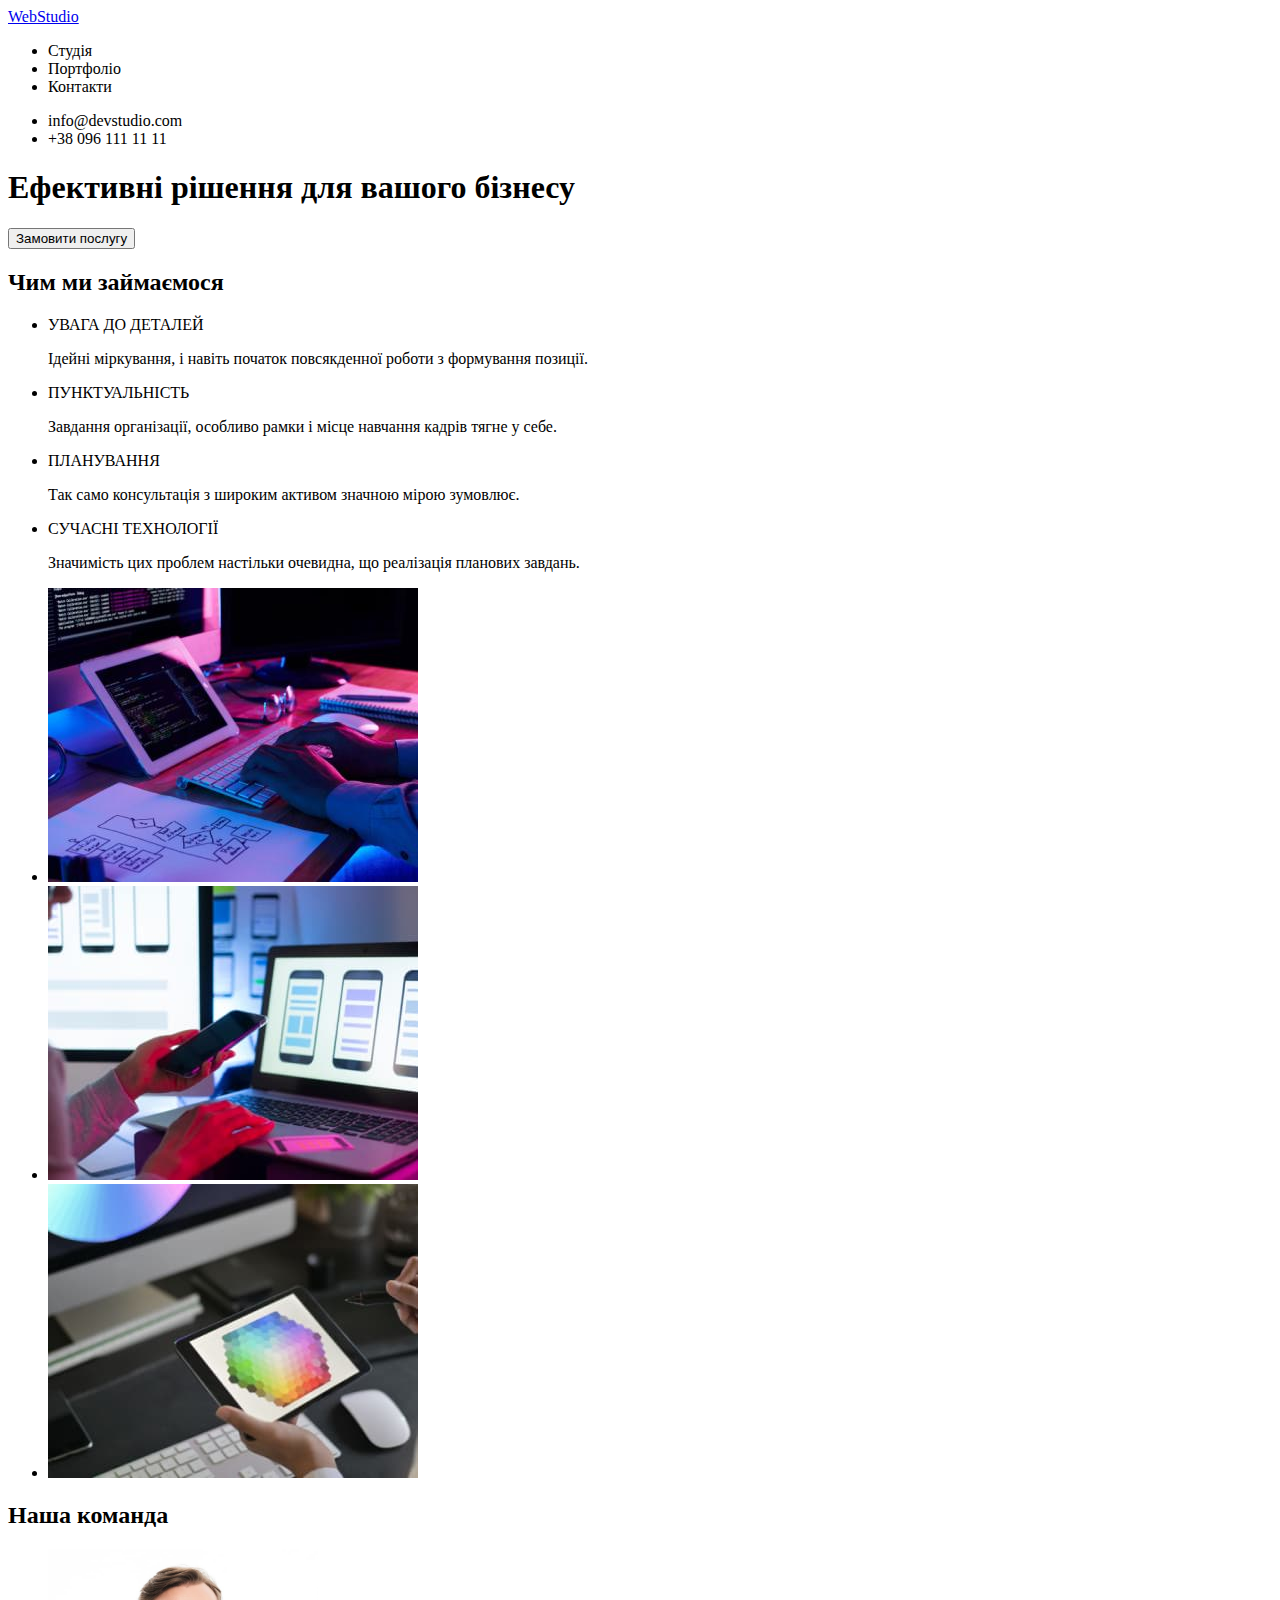
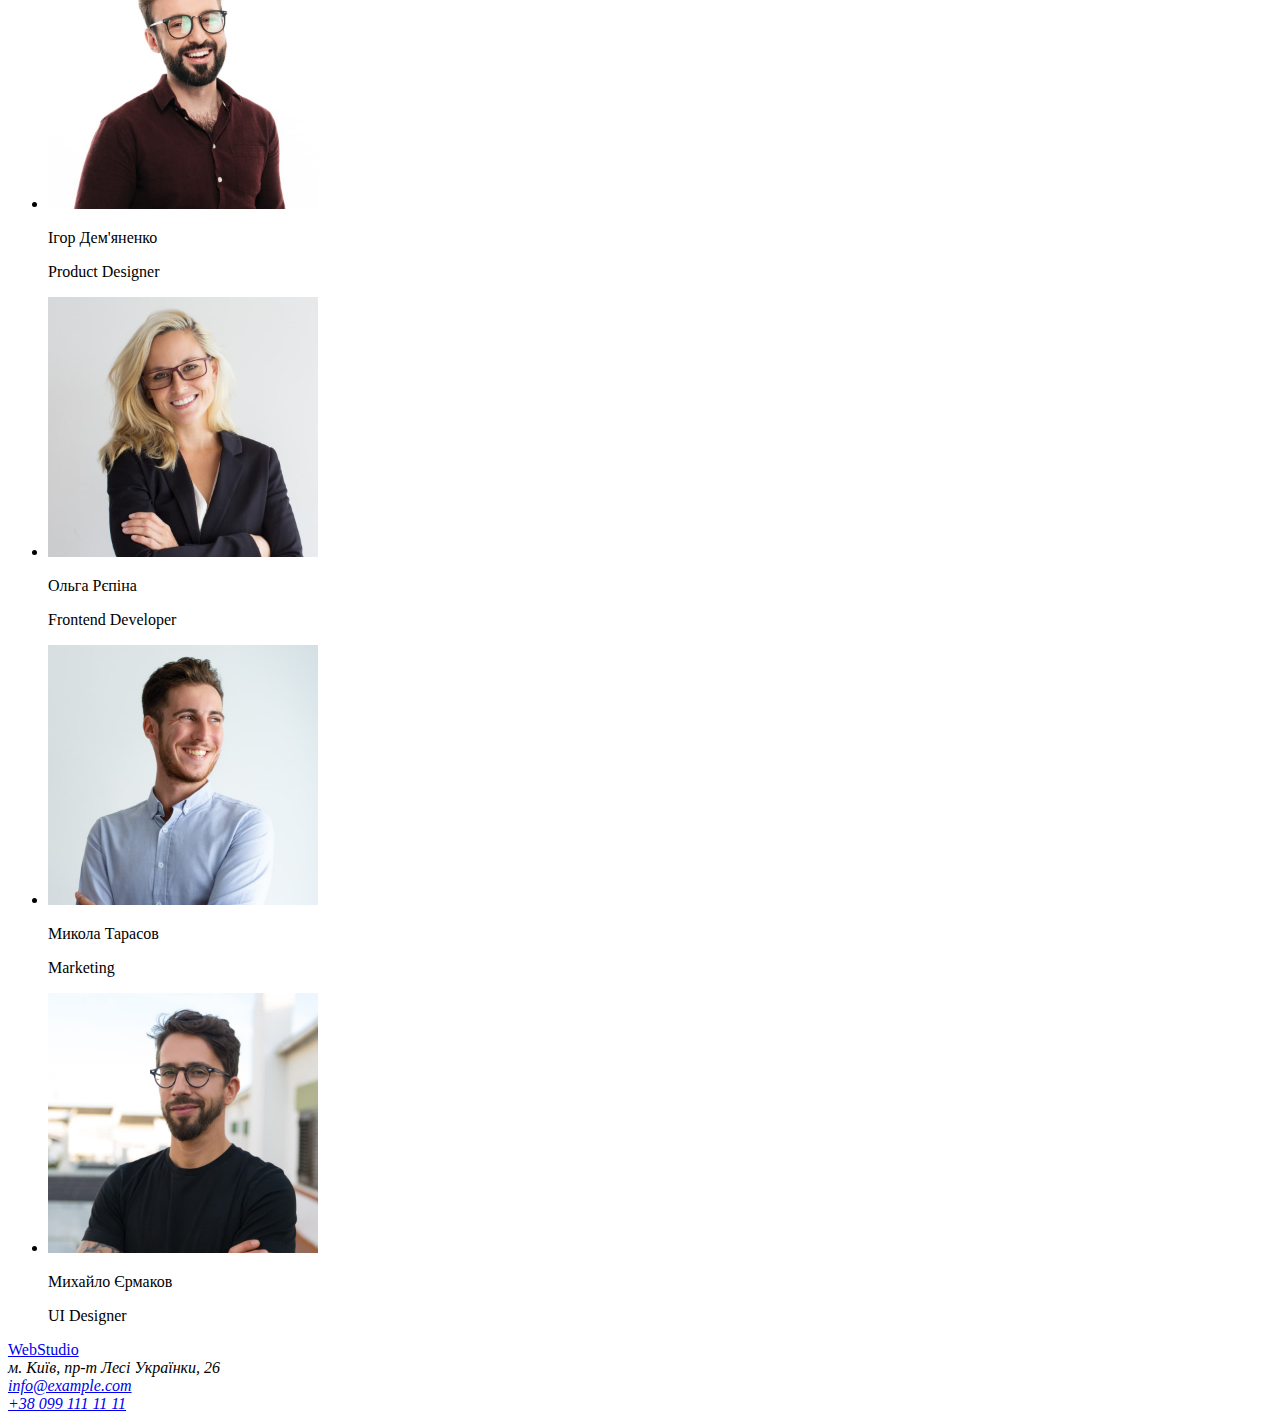
==== index.html @ 3dd5ce72 "copy of 1 homework" ====
<!DOCTYPE html>
<html lang="uk">
<head>
    <meta charset="UTF-8">
    <meta http-equiv="X-UA-Compatible" content="IE=edge">
    <meta name="viewport" content="width=device-width, initial-scale=1.0">
    <title>Document</title>
    <link rel="stylesheet" href="">
</head>
<body>
    <header>
        <nav>
        <a href="index.html">WebStudio</a>
            <ul>
             <li>Студія</li>
             <li>Портфоліо</li>
             <li>Контакти</li>
            </ul>
        </nav>
        <ul>
            <li>info@devstudio.com</li>
            <li>+38 096 111 11 11</li>
        </ul>
    </header>
    <main>
        <section>
            <h1>Ефективні рішення для вашого бізнесу</h1>
            <button type="button">Замовити послугу</button>
        </section>
        <section>
            <h2>Чим ми займаємося</h2>
            <ul>
                <li>
                    <p>УВАГА ДО ДЕТАЛЕЙ</p>
                    <p>Ідейні міркування, і навіть початок повсякденної роботи з формування позиції.</p>
                </li>
                <li>
                    <p>ПУНКТУАЛЬНІСТЬ</p>
                    <p>Завдання організації, особливо рамки і місце навчання кадрів тягне у себе.</p>
                </li>
                <li>
                    <p>ПЛАНУВАННЯ</p>
                    <p>Так само консультація з широким активом значною мірою зумовлює.</p>
                </li>
                <li>
                    <p>СУЧАСНІ ТЕХНОЛОГІЇ</p>
                    <p>Значимість цих проблем настільки очевидна, що реалізація планових завдань.</p>
                </li>
            </ul>
            <ul>
                <li>
                    <img src="../images/optimized/img1.jpg" 
                    alt="планшет з клавіатурою"
                    width="370">
                </li>
                <li>
                    <img src="../images/optimized/img2.jpg" 
                    alt="робота з телефоном"
                     width="370">
                </li>
                <li>
                    <img src="../images/optimized/img3.jpg" 
                    alt="палітра"
                     width="370">
                </li>
            </ul>
        </section>
        <section>
            <h2>Наша команда</h2>
            <ul>
                <li>
                    <img src="../images/optimized/photo1.jpg" 
                    alt="Ігор Дем'яненко"
                    width="270">
                    <p>Ігор Дем'яненко</p>
                    <p>Product Designer</p>
                </li>
                <li>
                    <img src="../images/optimized/photo2.jpg" 
                    alt="Ольга Рєпіна"
                    width="270">
                    <p>Ольга Рєпіна</p>
                    <p>Frontend Developer</p>
                </li>
                <li>
                    <img src="../images/optimized/photo3.jpg" 
                    alt="Микола Тарасов"
                    width="270">
                    <p>Микола Тарасов</p>
                    <p>Marketing</p>
                </li>
                <li>
                    <img src="../images/optimized/photo4.jpg" 
                    alt="Михайло Єрмаков"
                    width="270">
                    <p>Михайло Єрмаков</p>
                    <p>UI Designer</p>
                </li>
            </ul>
        </section>
    </main>
    <footer>
        <a href="index.html">WebStudio</a>
        <address>
            м. Київ, пр-т Лесі Українки, 26 <br>
           <a href="mailto:info@example.com">info@example.com</a>  <br>
            <a href="tel:+380991111111">+38 099 111 11 11</a> 
        </address>
    </footer>
</body>
</html>
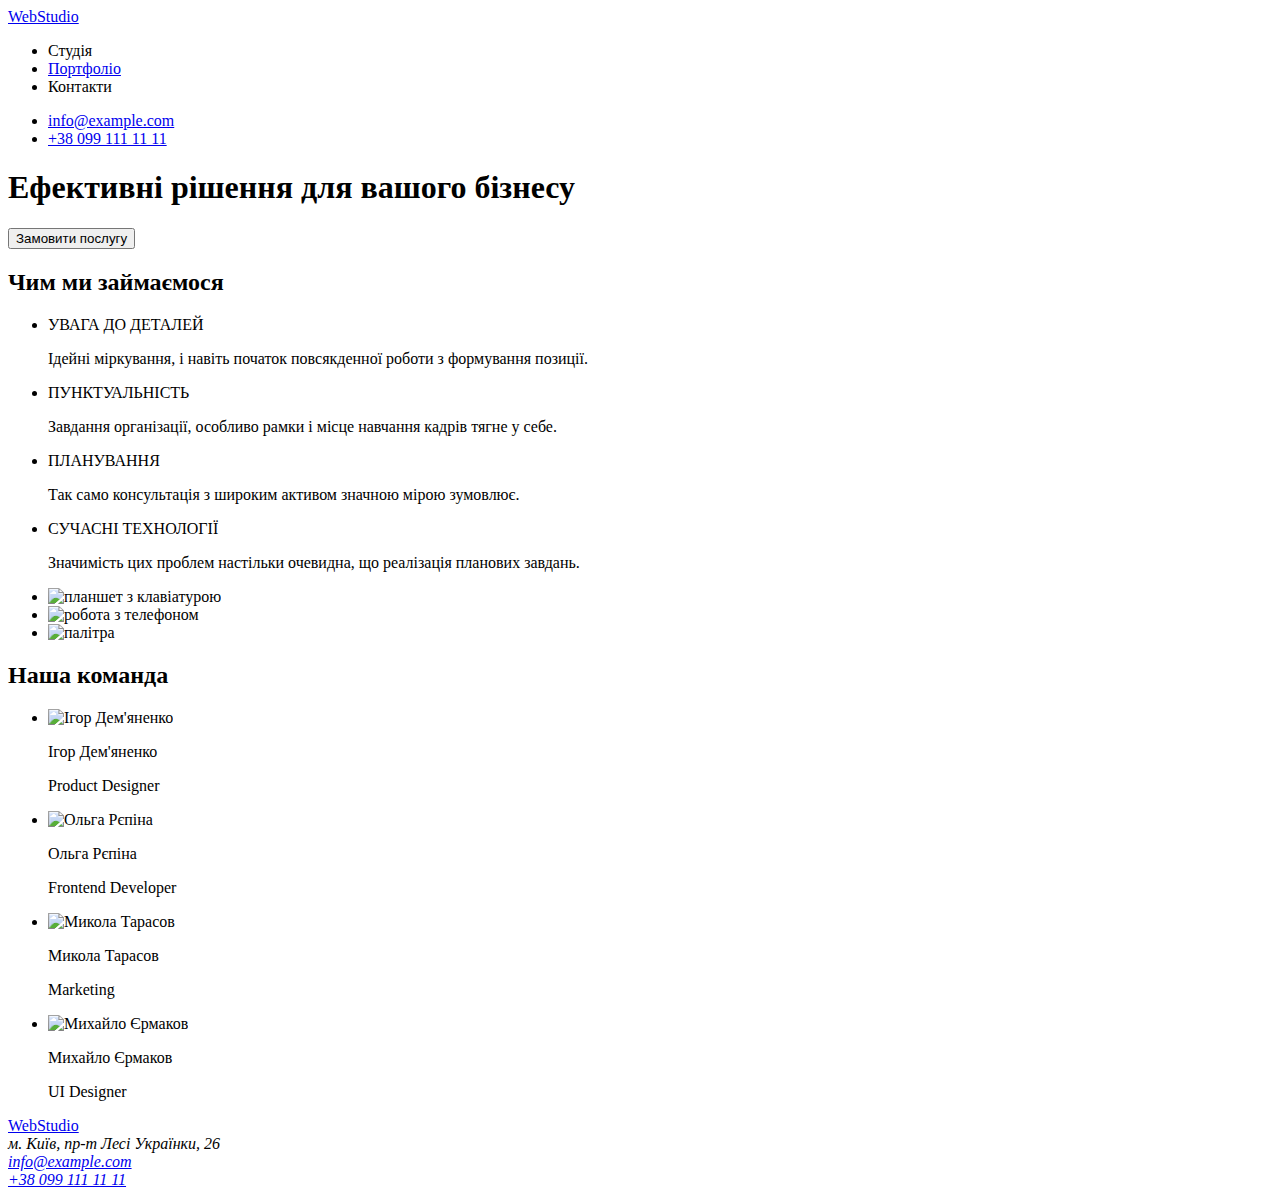
==== commit 48bcf0e9: "add portfolio and css fyle" ====
--- a/index.html
+++ b/index.html
@@ -4,8 +4,12 @@
     <meta charset="UTF-8">
     <meta http-equiv="X-UA-Compatible" content="IE=edge">
     <meta name="viewport" content="width=device-width, initial-scale=1.0">
-    <title>Document</title>
-    <link rel="stylesheet" href="">
+    <link rel="stylesheet" href="../goit-markup-hw-02/styles.css">
+    <link rel="preconnect" href="https://fonts.googleapis.com">
+    <link rel="preconnect" href="https://fonts.gstatic.com" crossorigin>
+    <link href="https://fonts.googleapis.com/css2?family=Raleway:wght@700&family=Roboto:wght@400;500;700;900&display=swap"
+        rel="stylesheet">
+    <title>Document</title>   
 </head>
 <body>
     <header>
@@ -13,13 +17,13 @@
         <a href="index.html">WebStudio</a>
             <ul>
              <li>Студія</li>
-             <li>Портфоліо</li>
+             <li> <a href="./portfolio.html">Портфоліо</a></li>
              <li>Контакти</li>
             </ul>
         </nav>
         <ul>
-            <li>info@devstudio.com</li>
-            <li>+38 096 111 11 11</li>
+            <li><a href="mailto:info@example.com">info@example.com</a></li>
+            <li><a href="tel:+380991111111">+38 099 111 11 11</a></li>
         </ul>
     </header>
     <main>
@@ -49,17 +53,17 @@
             </ul>
             <ul>
                 <li>
-                    <img src="../images/optimized/img1.jpg" 
+                    <img src="../goit-markup-hw-02/images/optimized/img1.jpg" 
                     alt="планшет з клавіатурою"
                     width="370">
                 </li>
                 <li>
-                    <img src="../images/optimized/img2.jpg" 
+                    <img src="../goit-markup-hw-02/images/optimized/img2.jpg" 
                     alt="робота з телефоном"
                      width="370">
                 </li>
                 <li>
-                    <img src="../images/optimized/img3.jpg" 
+                    <img src="../goit-markup-hw-02/images/optimized/img3.jpg" 
                     alt="палітра"
                      width="370">
                 </li>
@@ -69,28 +73,28 @@
             <h2>Наша команда</h2>
             <ul>
                 <li>
-                    <img src="../images/optimized/photo1.jpg" 
+                    <img src="../goit-markup-hw-02/images/optimized/photo1.jpg" 
                     alt="Ігор Дем'яненко"
                     width="270">
                     <p>Ігор Дем'яненко</p>
                     <p>Product Designer</p>
                 </li>
                 <li>
-                    <img src="../images/optimized/photo2.jpg" 
+                    <img src="../goit-markup-hw-02/images/optimized/photo2.jpg" 
                     alt="Ольга Рєпіна"
                     width="270">
                     <p>Ольга Рєпіна</p>
                     <p>Frontend Developer</p>
                 </li>
                 <li>
-                    <img src="../images/optimized/photo3.jpg" 
+                    <img src="../goit-markup-hw-02/images/optimized/photo3.jpg" 
                     alt="Микола Тарасов"
                     width="270">
                     <p>Микола Тарасов</p>
                     <p>Marketing</p>
                 </li>
                 <li>
-                    <img src="../images/optimized/photo4.jpg" 
+                    <img src="../goit-markup-hw-02/images/optimized/photo4.jpg" 
                     alt="Михайло Єрмаков"
                     width="270">
                     <p>Михайло Єрмаков</p>
@@ -100,7 +104,7 @@
         </section>
     </main>
     <footer>
-        <a href="index.html">WebStudio</a>
+        <a href="../goit-markup-hw-02/index.html">WebStudio</a>
         <address>
             м. Київ, пр-т Лесі Українки, 26 <br>
            <a href="mailto:info@example.com">info@example.com</a>  <br>
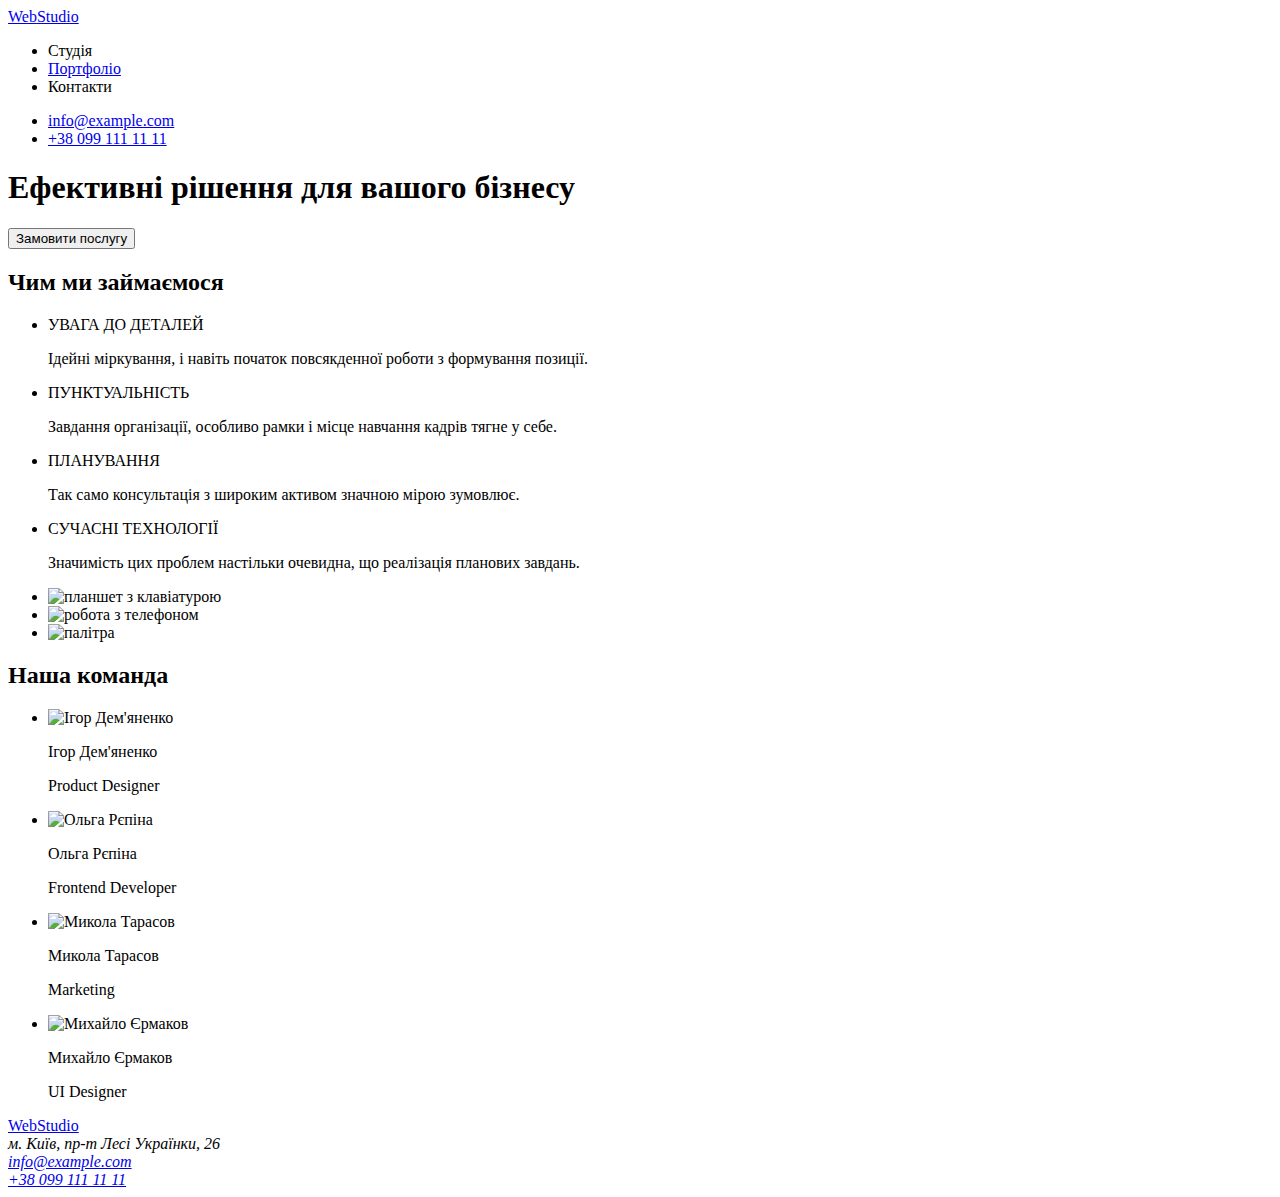
==== commit 23267d43: "add colors to root" ====
--- a/index.html
+++ b/index.html
@@ -4,7 +4,7 @@
     <meta charset="UTF-8">
     <meta http-equiv="X-UA-Compatible" content="IE=edge">
     <meta name="viewport" content="width=device-width, initial-scale=1.0">
-    <link rel="stylesheet" href="../goit-markup-hw-02/styles.css">
+    <link rel="stylesheet" href="../goit-markup-hw-02/css/styles.css">
     <link rel="preconnect" href="https://fonts.googleapis.com">
     <link rel="preconnect" href="https://fonts.gstatic.com" crossorigin>
     <link href="https://fonts.googleapis.com/css2?family=Raleway:wght@700&family=Roboto:wght@400;500;700;900&display=swap"
@@ -14,7 +14,7 @@
 <body>
     <header>
         <nav>
-        <a href="index.html">WebStudio</a>
+        <a href="index.html" class="logo"><span class="logo-blue">Web</span><span class="logo-black">Studio</span></a>
             <ul>
              <li>Студія</li>
              <li> <a href="./portfolio.html">Портфоліо</a></li>
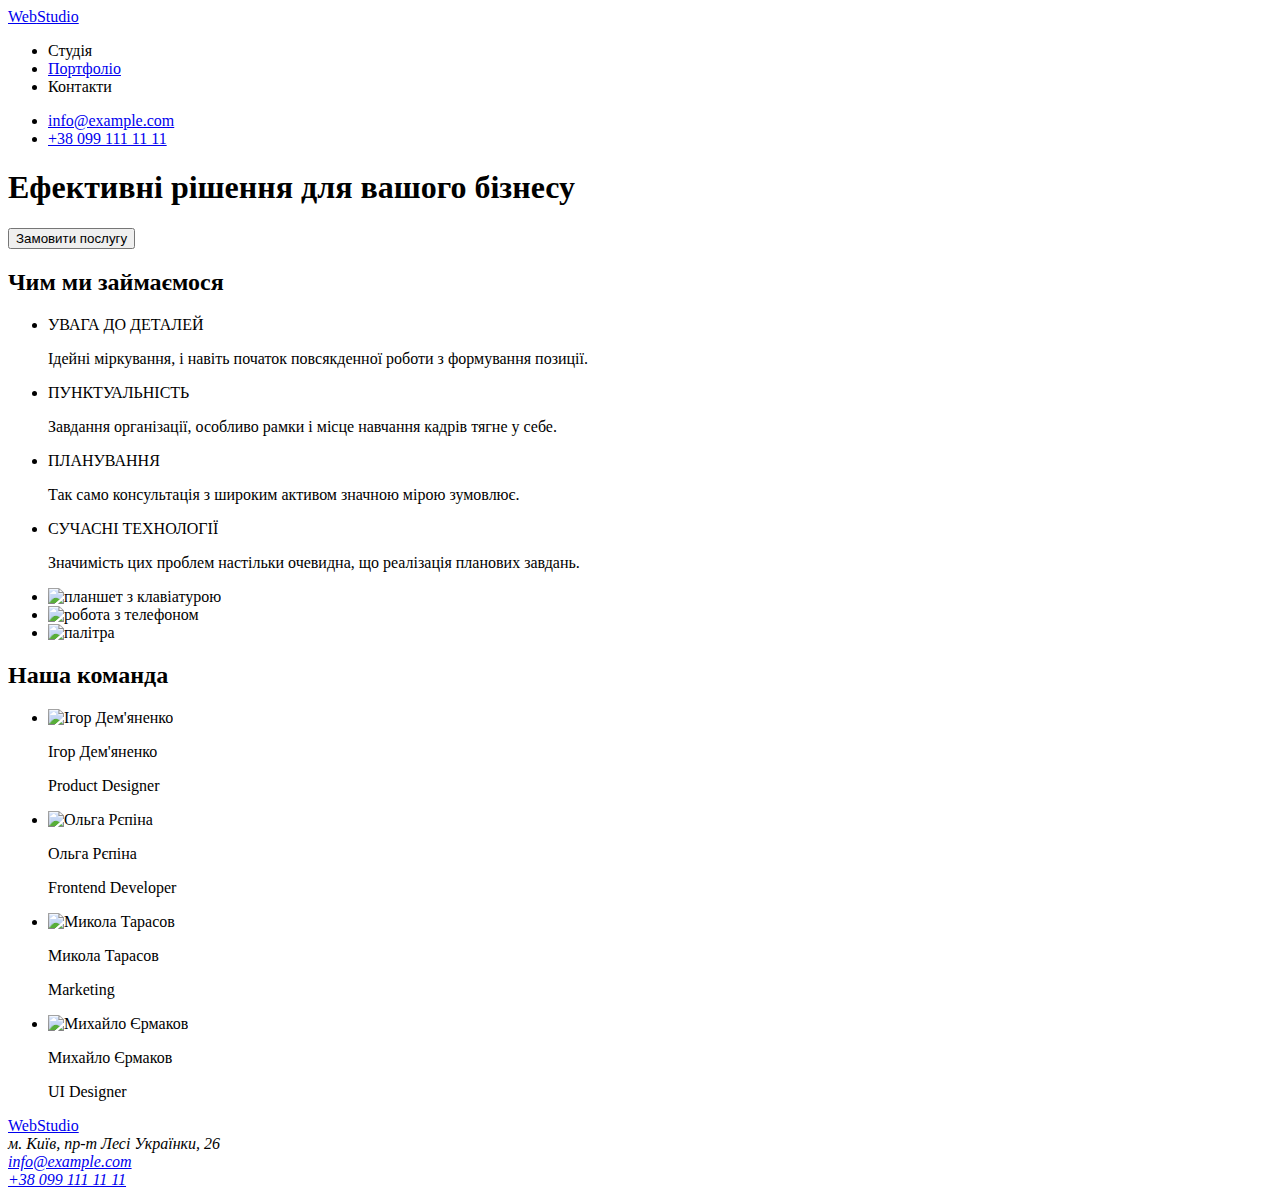
==== commit 343459fe: "add styles to main page" ====
--- a/index.html
+++ b/index.html
@@ -16,39 +16,39 @@
         <nav>
         <a href="index.html" class="logo"><span class="logo-blue">Web</span><span class="logo-black">Studio</span></a>
             <ul>
-             <li>Студія</li>
-             <li> <a href="./portfolio.html">Портфоліо</a></li>
-             <li>Контакти</li>
+             <li class="nav-menu">Студія</li>
+             <li> <a href="./portfolio.html" class="nav-menu">Портфоліо</a></li>
+             <li class="nav-menu">Контакти</li>
             </ul>
         </nav>
         <ul>
-            <li><a href="mailto:info@example.com">info@example.com</a></li>
-            <li><a href="tel:+380991111111">+38 099 111 11 11</a></li>
+            <li><a href="mailto:info@example.com" class="nav-menu-links">info@example.com</a></li>
+            <li><a href="tel:+380991111111" class="nav-menu-links">+38 099 111 11 11</a></li>
         </ul>
     </header>
     <main>
-        <section>
-            <h1>Ефективні рішення для вашого бізнесу</h1>
-            <button type="button">Замовити послугу</button>
+        <section class="section-first">
+            <h1 class="section-first-slogan">Ефективні рішення для вашого бізнесу</h1>
+            <button type="button" class="section-first-button">Замовити послугу</button>
         </section>
         <section>
-            <h2>Чим ми займаємося</h2>
+            <h2 class="section-title">Чим ми займаємося</h2>
             <ul>
                 <li>
-                    <p>УВАГА ДО ДЕТАЛЕЙ</p>
-                    <p>Ідейні міркування, і навіть початок повсякденної роботи з формування позиції.</p>
+                    <p class="section-second-advantage">УВАГА ДО ДЕТАЛЕЙ</p>
+                    <p class="section-second-advantage-desription">Ідейні міркування, і навіть початок повсякденної роботи з формування позиції.</p>
                 </li>
                 <li>
-                    <p>ПУНКТУАЛЬНІСТЬ</p>
-                    <p>Завдання організації, особливо рамки і місце навчання кадрів тягне у себе.</p>
+                    <p class="section-second-advantage">ПУНКТУАЛЬНІСТЬ</p>
+                    <p class="section-second-advantage-desription">Завдання організації, особливо рамки і місце навчання кадрів тягне у себе.</p>
                 </li>
                 <li>
-                    <p>ПЛАНУВАННЯ</p>
-                    <p>Так само консультація з широким активом значною мірою зумовлює.</p>
+                    <p class="section-second-advantage">ПЛАНУВАННЯ</p>
+                    <p class="section-second-advantage-desription">Так само консультація з широким активом значною мірою зумовлює.</p>
                 </li>
                 <li>
-                    <p>СУЧАСНІ ТЕХНОЛОГІЇ</p>
-                    <p>Значимість цих проблем настільки очевидна, що реалізація планових завдань.</p>
+                    <p class="section-second-advantage">СУЧАСНІ ТЕХНОЛОГІЇ</p>
+                    <p class="section-second-advantage-desription">Значимість цих проблем настільки очевидна, що реалізація планових завдань.</p>
                 </li>
             </ul>
             <ul>
@@ -69,46 +69,46 @@
                 </li>
             </ul>
         </section>
-        <section>
-            <h2>Наша команда</h2>
+        <section class="section-third">
+            <h2 class="section-title">Наша команда</h2>
             <ul>
                 <li>
                     <img src="../goit-markup-hw-02/images/optimized/photo1.jpg" 
                     alt="Ігор Дем'яненко"
                     width="270">
-                    <p>Ігор Дем'яненко</p>
-                    <p>Product Designer</p>
+                    <p class="section-third-name">Ігор Дем'яненко</p>
+                    <p class="section-third-position">Product Designer</p>
                 </li>
                 <li>
                     <img src="../goit-markup-hw-02/images/optimized/photo2.jpg" 
                     alt="Ольга Рєпіна"
                     width="270">
-                    <p>Ольга Рєпіна</p>
-                    <p>Frontend Developer</p>
+                    <p class="section-third-name">Ольга Рєпіна</p>
+                    <p class="section-third-position">Frontend Developer</p>
                 </li>
                 <li>
                     <img src="../goit-markup-hw-02/images/optimized/photo3.jpg" 
                     alt="Микола Тарасов"
                     width="270">
-                    <p>Микола Тарасов</p>
-                    <p>Marketing</p>
+                    <p class="section-third-name">Микола Тарасов</p>
+                    <p class="section-third-position">Marketing</p>
                 </li>
                 <li>
                     <img src="../goit-markup-hw-02/images/optimized/photo4.jpg" 
                     alt="Михайло Єрмаков"
                     width="270">
-                    <p>Михайло Єрмаков</p>
-                    <p>UI Designer</p>
+                    <p class="section-third-name">Михайло Єрмаков</p>
+                    <p class="section-third-position">UI Designer</p>
                 </li>
             </ul>
         </section>
     </main>
     <footer>
-        <a href="../goit-markup-hw-02/index.html">WebStudio</a>
-        <address>
+        <a href="index.html" class="logo"><span class="logo-blue">Web</span><span class="logo-black">Studio</span></a>
+        <address class="address-text">
             м. Київ, пр-т Лесі Українки, 26 <br>
-           <a href="mailto:info@example.com">info@example.com</a>  <br>
-            <a href="tel:+380991111111">+38 099 111 11 11</a> 
+            <a href="mailto:info@example.com" class="nav-menu-links">info@example.com</a>  <br>
+            <a href="tel:+380991111111" class="nav-menu-links">+38 099 111 11 11</a>
         </address>
     </footer>
 </body>
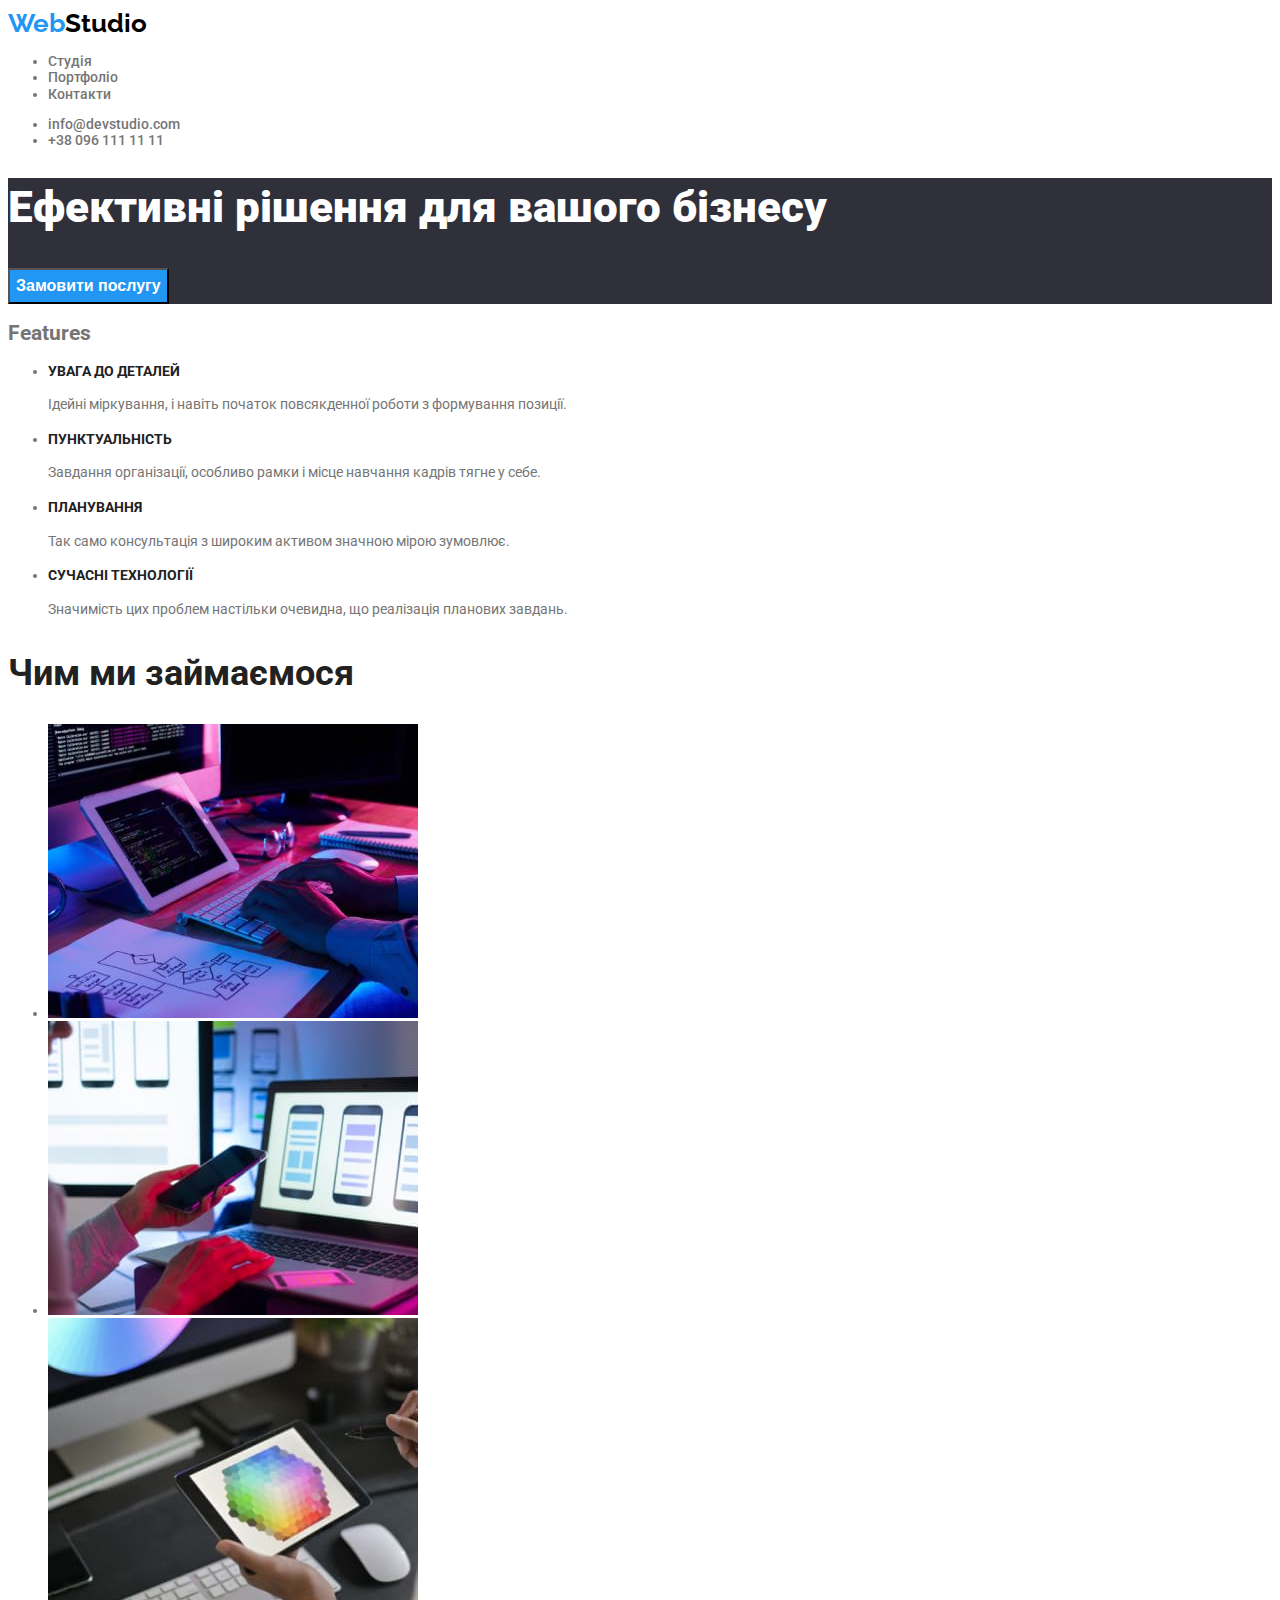
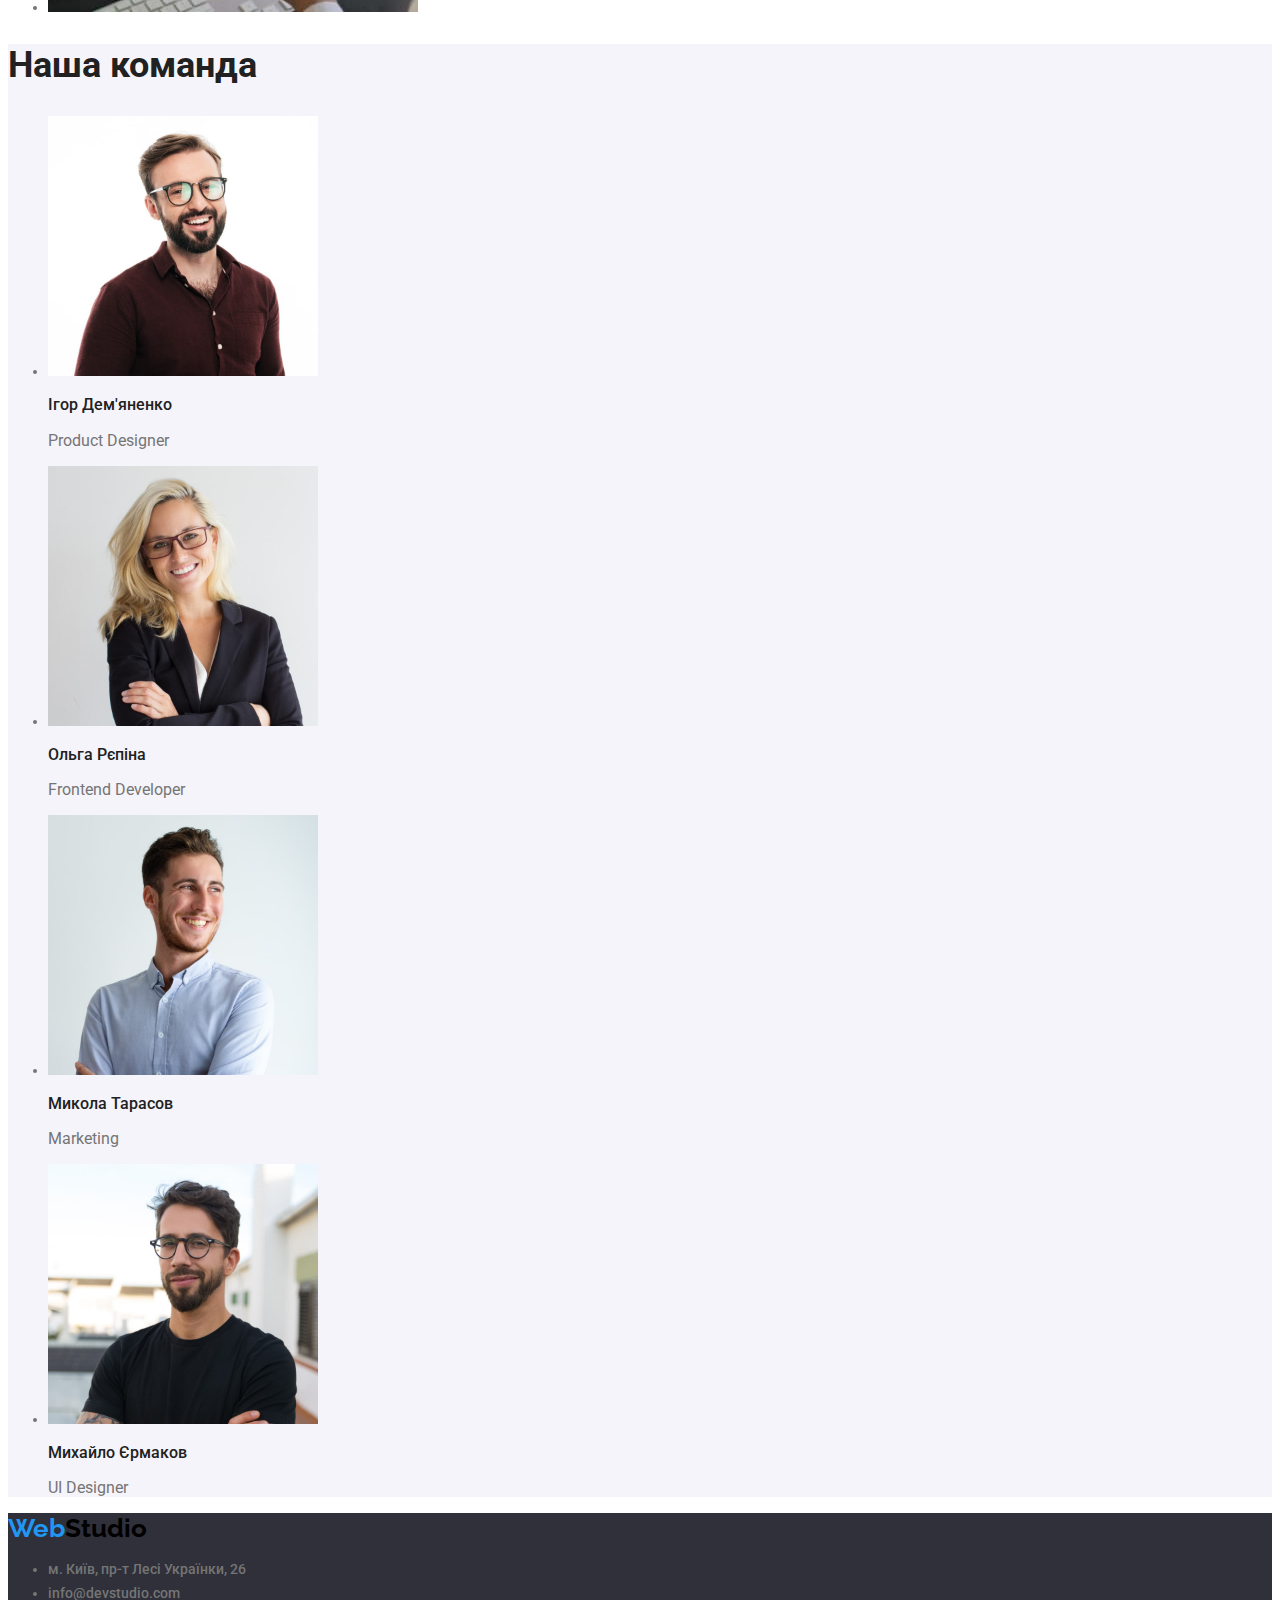
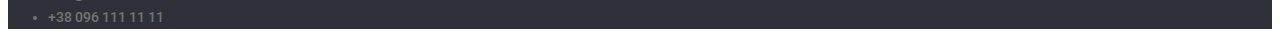
==== commit d82d944b: "add styles to portfolio" ====
--- a/index.html
+++ b/index.html
@@ -4,7 +4,7 @@
     <meta charset="UTF-8">
     <meta http-equiv="X-UA-Compatible" content="IE=edge">
     <meta name="viewport" content="width=device-width, initial-scale=1.0">
-    <link rel="stylesheet" href="../goit-markup-hw-02/css/styles.css">
+    <link rel="stylesheet" href="./css/styles.css">
     <link rel="preconnect" href="https://fonts.googleapis.com">
     <link rel="preconnect" href="https://fonts.gstatic.com" crossorigin>
     <link href="https://fonts.googleapis.com/css2?family=Raleway:wght@700&family=Roboto:wght@400;500;700;900&display=swap"
@@ -16,14 +16,14 @@
         <nav>
         <a href="index.html" class="logo"><span class="logo-blue">Web</span><span class="logo-black">Studio</span></a>
             <ul>
-             <li class="nav-menu">Студія</li>
+             <li ><a href="#" class="nav-menu">Студія</a></li>
              <li> <a href="./portfolio.html" class="nav-menu">Портфоліо</a></li>
-             <li class="nav-menu">Контакти</li>
+             <li ><a href="#" class="nav-menu">Контакти</a></li>
             </ul>
         </nav>
         <ul>
-            <li><a href="mailto:info@example.com" class="nav-menu-links">info@example.com</a></li>
-            <li><a href="tel:+380991111111" class="nav-menu-links">+38 099 111 11 11</a></li>
+            <li><a href="mailto:info@devstudio.com" class="nav-menu-links">info@devstudio.com</a></li>
+            <li><a href="tel:+380961111111" class="nav-menu-links">+38 096 111 11 11</a></li>
         </ul>
     </header>
     <main>
@@ -31,74 +31,77 @@
             <h1 class="section-first-slogan">Ефективні рішення для вашого бізнесу</h1>
             <button type="button" class="section-first-button">Замовити послугу</button>
         </section>
-        <section>
-            <h2 class="section-title">Чим ми займаємося</h2>
+         <section>
+            <h2>Features</h2>
             <ul>
                 <li>
-                    <p class="section-second-advantage">УВАГА ДО ДЕТАЛЕЙ</p>
+                    <h3 class="section-second-advantage">УВАГА ДО ДЕТАЛЕЙ</h3>
                     <p class="section-second-advantage-desription">Ідейні міркування, і навіть початок повсякденної роботи з формування позиції.</p>
                 </li>
                 <li>
-                    <p class="section-second-advantage">ПУНКТУАЛЬНІСТЬ</p>
+                    <h3 class="section-second-advantage">ПУНКТУАЛЬНІСТЬ</h3>
                     <p class="section-second-advantage-desription">Завдання організації, особливо рамки і місце навчання кадрів тягне у себе.</p>
                 </li>
                 <li>
-                    <p class="section-second-advantage">ПЛАНУВАННЯ</p>
+                    <h3 class="section-second-advantage">ПЛАНУВАННЯ</h3>
                     <p class="section-second-advantage-desription">Так само консультація з широким активом значною мірою зумовлює.</p>
                 </li>
                 <li>
-                    <p class="section-second-advantage">СУЧАСНІ ТЕХНОЛОГІЇ</p>
+                    <h3 class="section-second-advantage">СУЧАСНІ ТЕХНОЛОГІЇ</h3>
                     <p class="section-second-advantage-desription">Значимість цих проблем настільки очевидна, що реалізація планових завдань.</p>
                 </li>
             </ul>
+        </section>
+        <section class="section-third">
+            <h2 class="section-title">Чим ми займаємося</h2>  
             <ul>
                 <li>
-                    <img src="../goit-markup-hw-02/images/optimized/img1.jpg" 
+                    <img src="./images/optimized/img1.jpg" 
                     alt="планшет з клавіатурою"
                     width="370">
                 </li>
                 <li>
-                    <img src="../goit-markup-hw-02/images/optimized/img2.jpg" 
+                    <img src="./images/optimized/img2.jpg" 
                     alt="робота з телефоном"
                      width="370">
                 </li>
                 <li>
-                    <img src="../goit-markup-hw-02/images/optimized/img3.jpg" 
+                    <img src="./images/optimized/img3.jpg" 
                     alt="палітра"
                      width="370">
                 </li>
             </ul>
         </section>
-        <section class="section-third">
+        <section class="section-fourth">
             <h2 class="section-title">Наша команда</h2>
             <ul>
                 <li>
-                    <img src="../goit-markup-hw-02/images/optimized/photo1.jpg" 
+                    <img src="./images/optimized/photo1.jpg" 
                     alt="Ігор Дем'яненко"
                     width="270">
-                    <p class="section-third-name">Ігор Дем'яненко</p>
-                    <p class="section-third-position">Product Designer</p>
+                    <h3 class="section-fourth-name">Ігор Дем'яненко</h3>
+                    <p lang="en" class="section-fourth-position">Product Designer</p>
                 </li>
                 <li>
-                    <img src="../goit-markup-hw-02/images/optimized/photo2.jpg" 
+                    <img src="./images/optimized/photo2.jpg" 
                     alt="Ольга Рєпіна"
                     width="270">
-                    <p class="section-third-name">Ольга Рєпіна</p>
-                    <p class="section-third-position">Frontend Developer</p>
+                    <h3 class="section-fourth-name">Ольга Рєпіна</h3>
+                    <p lang="en" class="section-fourth-position">Frontend Developer</p>
                 </li>
                 <li>
-                    <img src="../goit-markup-hw-02/images/optimized/photo3.jpg" 
+                    <img src="./images/optimized/photo3.jpg" 
                     alt="Микола Тарасов"
                     width="270">
-                    <p class="section-third-name">Микола Тарасов</p>
-                    <p class="section-third-position">Marketing</p>
+                    <h3 class="section-fourth-name">Микола Тарасов</h3>
+                    <p lang="en" class="section-fourth-position">Marketing</p>
                 </li>
                 <li>
-                    <img src="../goit-markup-hw-02/images/optimized/photo4.jpg" 
+                    <img src="./images/optimized/photo4.jpg" 
                     alt="Михайло Єрмаков"
                     width="270">
-                    <p class="section-third-name">Михайло Єрмаков</p>
-                    <p class="section-third-position">UI Designer</p>
+                    <h3 class="section-fourth-name">Михайло Єрмаков</h3>
+                    <p lang="en" class="section-fourth-position">UI Designer</p>
                 </li>
             </ul>
         </section>
@@ -106,9 +109,11 @@
     <footer>
         <a href="index.html" class="logo"><span class="logo-blue">Web</span><span class="logo-black">Studio</span></a>
         <address class="address-text">
-            м. Київ, пр-т Лесі Українки, 26 <br>
-            <a href="mailto:info@example.com" class="nav-menu-links">info@example.com</a>  <br>
-            <a href="tel:+380991111111" class="nav-menu-links">+38 099 111 11 11</a>
+            <ul>
+                <li><a href="https://www.google.com.ua/maps/place/%D0%B1%D1%83%D0%BB.+%D0%9B%D0%B5%D1%81%D0%B8+%D0%A3%D0%BA%D1%80%D0%B0%D0%B8%D0%BD%D0%BA%D0%B8,+26,+%D0%9A%D0%B8%D0%B5%D0%B2,+02000/@50.4265841,30.5361918,17z/data=!3m1!4b1!4m5!3m4!1s0x40d4cf0e033ecbe9:0x57a4dffefec77da0!8m2!3d50.4265807!4d30.5383858?hl=ru" class="nav-menu-links">м. Київ, пр-т Лесі Українки, 26</a></li>
+                <li><a href="mailto:info@devstudio.com" class="nav-menu-links">info@devstudio.com</a></li>
+                <li><a href="tel:+380961111111" class="nav-menu-links">+38 096 111 11 11</a> </li>
+            </ul>
         </address>
     </footer>
 </body>
--- a/css/styles.css
+++ b/css/styles.css
@@ -0,0 +1,141 @@
+:root {
+    --background-color: #ffffff;
+    --company-blue: #2196F3;
+    --company-black: #000000;
+    --company-white: #ffffff;
+    --background-grey: #F5F4FA;
+    --header-black: #212121;
+    --main-font: #757575;
+    --background-black: #2F303A;
+}
+body {
+    font-family:'Roboto', sans-serif;
+    font-size: 14px;
+   
+    color: var(--main-font);
+    background-color: var(--background-color);
+}
+header {
+    background-color: var(--company-white);
+}
+.logo {
+    text-decoration: none;
+    line-height: 1.19;
+}
+.logo-blue {
+    color: var(--company-blue);
+    font-family: Raleway;
+    font-weight: 700;
+    font-size: 26px;
+}
+.logo-black {
+    color: var(--company-black);
+    font-family: Raleway;
+    font-weight: 700;
+    font-size: 26px;
+}
+.nav-menu {
+    text-decoration: none;
+    font-size: 14px;
+    color: var(--main-font);
+    line-height: 1.17;
+    font-weight: 500;
+}
+.nav-menu:hover {
+    color: var(--company-blue);
+}
+.nav-menu:focus {
+    color: var(--company-blue);
+}
+.nav-menu-links {
+    text-decoration: none;
+    font-size: 14px;
+    font-weight: 500;
+    color: var(--main-font);
+    line-height: 1.17;
+}
+.nav-menu-links:hover {
+    color: var(--company-blue);
+}
+.nav-menu-links:focus {
+    color: var(--company-blue);
+}
+.section-first {
+    background-color: var(--background-black);
+}
+.section-first-slogan {
+    color: var(--company-white);
+    font-size: 44px;
+    font-weight: 900;
+    line-height: 1.36;
+}
+.section-first-button {
+    background-color: var(--company-blue);
+    color: var(--company-white);
+    font-size: 16px;
+    font-weight: 700;
+    line-height: 1.88;
+    cursor: pointer;
+}
+.section-title {
+    font-size: 36px;
+    font-weight: 700;
+    line-height: 1.17;
+    color: var(--header-black);
+}
+.section-second-advantage {
+    font-size: 14px;
+    font-weight: 700;
+    line-height: 1.17;
+    color: var(--header-black);
+}
+.section-second-advantage-desription {
+    font-size: 14px;
+    line-height: 1.71;
+}
+.section-fourth {
+    background-color: var(--background-grey);
+}
+.section-fourth-name {
+    font-size: 16px;
+    font-weight: 500;
+    line-height: 1.19;
+    color: var(--header-black);
+}
+.section-fourth-position {
+    font-size: 16px;
+    line-height: 1.19;
+}
+footer {
+    background-color: var(--background-black);
+}
+.address-text {
+    font-style: normal;
+    font-size: 14px;
+    line-height: 1.71;
+}
+.portfolio-button {
+    background-color: var(--background-grey);
+    color: var(--header-black);
+    font-size: 16px;
+    font-weight: 700;
+    line-height: 1.63;
+}
+.portfolio-button:hover {
+    background-color: var(--company-blue);
+    color: var(--company-white);
+    cursor: pointer;
+}
+.portfolio-button:focus {
+    background-color: var(--company-blue);
+    color: var(--company-white);
+}
+.portfolio-project-title {
+    font-size: 18px;
+    font-weight: 700;
+    line-height: 2;
+    color: var(--header-black);
+}
+.portfolio-description {
+    line-height: 1.88;
+}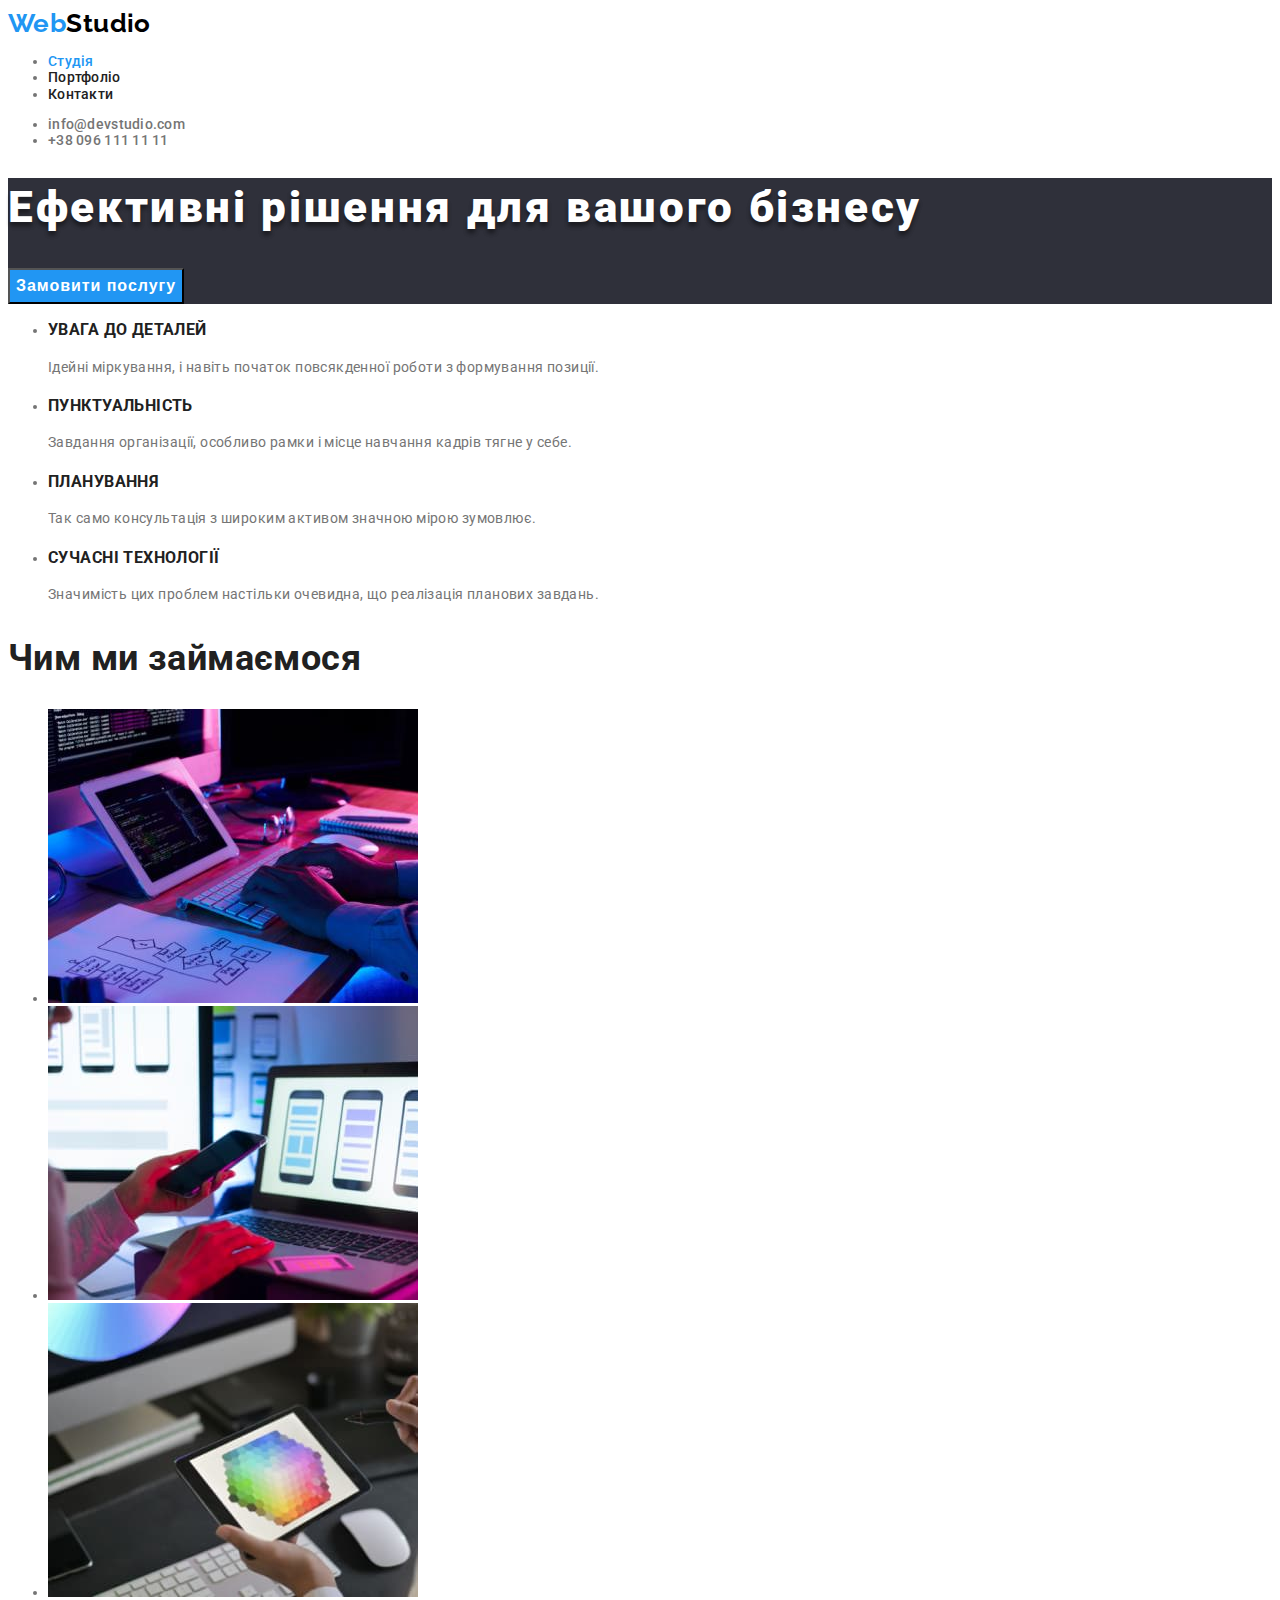
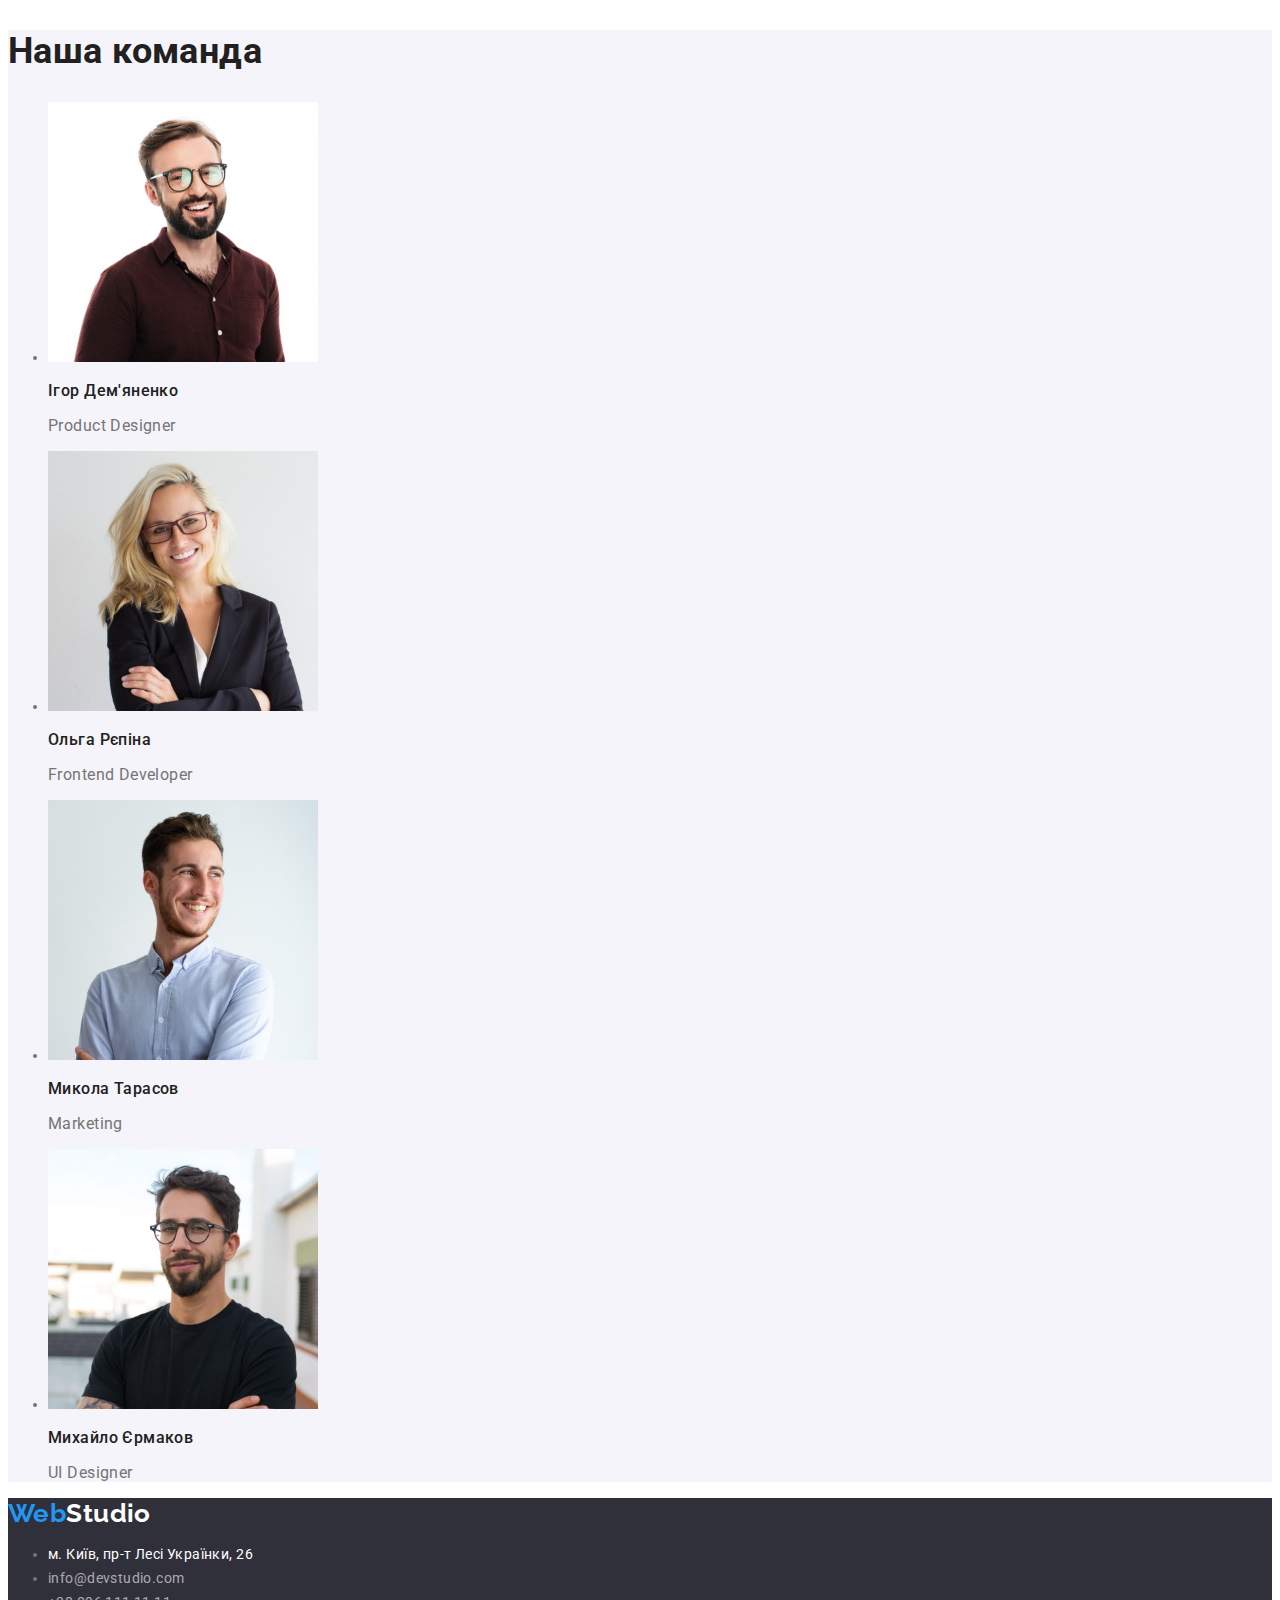
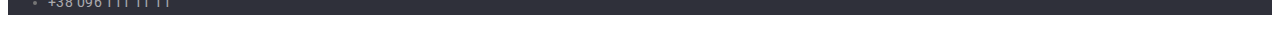
==== commit 7317ae60: "fixed pack of features" ====
--- a/index.html
+++ b/index.html
@@ -14,9 +14,9 @@
 <body>
     <header>
         <nav>
-        <a href="index.html" class="logo"><span class="logo-blue">Web</span><span class="logo-black">Studio</span></a>
+        <a href="./index.html" class="logo"><span class="logo-blue">Web</span><span class="logo-black">Studio</span></a>
             <ul>
-             <li ><a href="#" class="nav-menu">Студія</a></li>
+             <li ><a href="./index.html" class="nav-menu current">Студія</a></li>
              <li> <a href="./portfolio.html" class="nav-menu">Портфоліо</a></li>
              <li ><a href="#" class="nav-menu">Контакти</a></li>
             </ul>
@@ -32,7 +32,7 @@
             <button type="button" class="section-first-button">Замовити послугу</button>
         </section>
          <section>
-            <h2>Features</h2>
+            <h2 class="visually-hidden">Features</h2>
             <ul>
                 <li>
                     <h3 class="section-second-advantage">УВАГА ДО ДЕТАЛЕЙ</h3>
@@ -107,12 +107,12 @@
         </section>
     </main>
     <footer>
-        <a href="index.html" class="logo"><span class="logo-blue">Web</span><span class="logo-black">Studio</span></a>
+        <a href="index.html" class="logo"><span class="logo-blue">Web</span><span class="logo-white">Studio</span></a>
         <address class="address-text">
             <ul>
-                <li><a href="https://www.google.com.ua/maps/place/%D0%B1%D1%83%D0%BB.+%D0%9B%D0%B5%D1%81%D0%B8+%D0%A3%D0%BA%D1%80%D0%B0%D0%B8%D0%BD%D0%BA%D0%B8,+26,+%D0%9A%D0%B8%D0%B5%D0%B2,+02000/@50.4265841,30.5361918,17z/data=!3m1!4b1!4m5!3m4!1s0x40d4cf0e033ecbe9:0x57a4dffefec77da0!8m2!3d50.4265807!4d30.5383858?hl=ru" class="nav-menu-links">м. Київ, пр-т Лесі Українки, 26</a></li>
-                <li><a href="mailto:info@devstudio.com" class="nav-menu-links">info@devstudio.com</a></li>
-                <li><a href="tel:+380961111111" class="nav-menu-links">+38 096 111 11 11</a> </li>
+                <li><a href="https://www.google.com.ua/maps/place/%D0%B1%D1%83%D0%BB.+%D0%9B%D0%B5%D1%81%D0%B8+%D0%A3%D0%BA%D1%80%D0%B0%D0%B8%D0%BD%D0%BA%D0%B8,+26,+%D0%9A%D0%B8%D0%B5%D0%B2,+02000/@50.4265841,30.5361918,17z/data=!3m1!4b1!4m5!3m4!1s0x40d4cf0e033ecbe9:0x57a4dffefec77da0!8m2!3d50.4265807!4d30.5383858?hl=ru" class="footer-location">м. Київ, пр-т Лесі Українки, 26</a></li>
+                <li><a href="mailto:info@devstudio.com" class="footer-links">info@devstudio.com</a></li>
+                <li><a href="tel:+380961111111" class="footer-links">+38 096 111 11 11</a> </li>
             </ul>
         </address>
     </footer>
--- a/css/styles.css
+++ b/css/styles.css
@@ -7,16 +7,31 @@
     --header-black: #212121;
     --main-font: #757575;
     --background-black: #2F303A;
+    --main-button-hover: #188CE8;
+    --footer-text-color: rgba(255, 255, 255, 0.6);
 }
+
 body {
     font-family:'Roboto', sans-serif;
     font-size: 14px;
-   
+    letter-spacing: 0.03em;
     color: var(--main-font);
     background-color: var(--background-color);
 }
 header {
     background-color: var(--company-white);
+}
+.visually-hidden {
+  position: absolute;
+    white-space: nowrap;
+    width: 1px;
+    height: 1px;
+    overflow: hidden;
+    border: 0;
+    padding: 0;
+    clip: rect(0 0 0 0);
+    clip-path: inset(50%);
+    margin: -1px;
 }
 .logo {
     text-decoration: none;
@@ -34,12 +49,19 @@
     font-weight: 700;
     font-size: 26px;
 }
+.logo-white {
+    color: var(--company-white);
+    font-family: Raleway;
+    font-weight: 700;
+    font-size: 26px;
+}
 .nav-menu {
     text-decoration: none;
     font-size: 14px;
-    color: var(--main-font);
+    color: var(--header-black);
     line-height: 1.17;
     font-weight: 500;
+    letter-spacing: 0.02em;
 }
 .nav-menu:hover {
     color: var(--company-blue);
@@ -49,15 +71,19 @@
 }
 .nav-menu-links {
     text-decoration: none;
-    font-size: 14px;
+    /* font-size: 14px; */
     font-weight: 500;
     color: var(--main-font);
     line-height: 1.17;
+    letter-spacing: 0.02em;
 }
 .nav-menu-links:hover {
     color: var(--company-blue);
 }
 .nav-menu-links:focus {
+    color: var(--company-blue);
+}
+.current {
     color: var(--company-blue);
 }
 .section-first {
@@ -68,6 +94,8 @@
     font-size: 44px;
     font-weight: 900;
     line-height: 1.36;
+    letter-spacing: 0.06em;
+    text-shadow: 0px 4px 4px rgba(0, 0, 0, 0.25), 0px 4px 4px rgba(0, 0, 0, 0.25);
 }
 .section-first-button {
     background-color: var(--company-blue);
@@ -76,6 +104,13 @@
     font-weight: 700;
     line-height: 1.88;
     cursor: pointer;
+    letter-spacing: 0.06em;
+}
+.section-first-button:hover,
+.section-first-button:focus {
+    background-color: var(--main-button-hover);
+    box-shadow: 0px 4px 4px rgba(0, 0, 0, 0.15);
+    border-radius:  4px;
 }
 .section-title {
     font-size: 36px;
@@ -84,13 +119,13 @@
     color: var(--header-black);
 }
 .section-second-advantage {
-    font-size: 14px;
+    /* font-size: 14px; */
     font-weight: 700;
     line-height: 1.17;
     color: var(--header-black);
 }
 .section-second-advantage-desription {
-    font-size: 14px;
+    /* font-size: 14px; */
     line-height: 1.71;
 }
 .section-fourth {
@@ -110,16 +145,17 @@
     background-color: var(--background-black);
 }
 .address-text {
-    font-style: normal;
-    font-size: 14px;
+    font-style: inherit;
     line-height: 1.71;
 }
 .portfolio-button {
+    font-family: inherit;
     background-color: var(--background-grey);
     color: var(--header-black);
     font-size: 16px;
-    font-weight: 700;
+    font-weight: 500;
     line-height: 1.63;
+    letter-spacing: inherit;
 }
 .portfolio-button:hover {
     background-color: var(--company-blue);
@@ -135,7 +171,24 @@
     font-weight: 700;
     line-height: 2;
     color: var(--header-black);
+    letter-spacing: 0.06em;
 }
 .portfolio-description {
     line-height: 1.88;
+}
+.footer-location{
+    text-decoration: none;
+    color: var(--company-white);
+    line-height: 1.71;
+}
+.footer-links{
+    text-decoration: none;
+    color: var(--footer-text-color);
+    line-height: 1.71;
+}
+.footer-location:hover ,
+.footer-location:focus ,
+.footer-links:hover ,
+.footer-links:focus{
+    color: var(--company-blue);
 }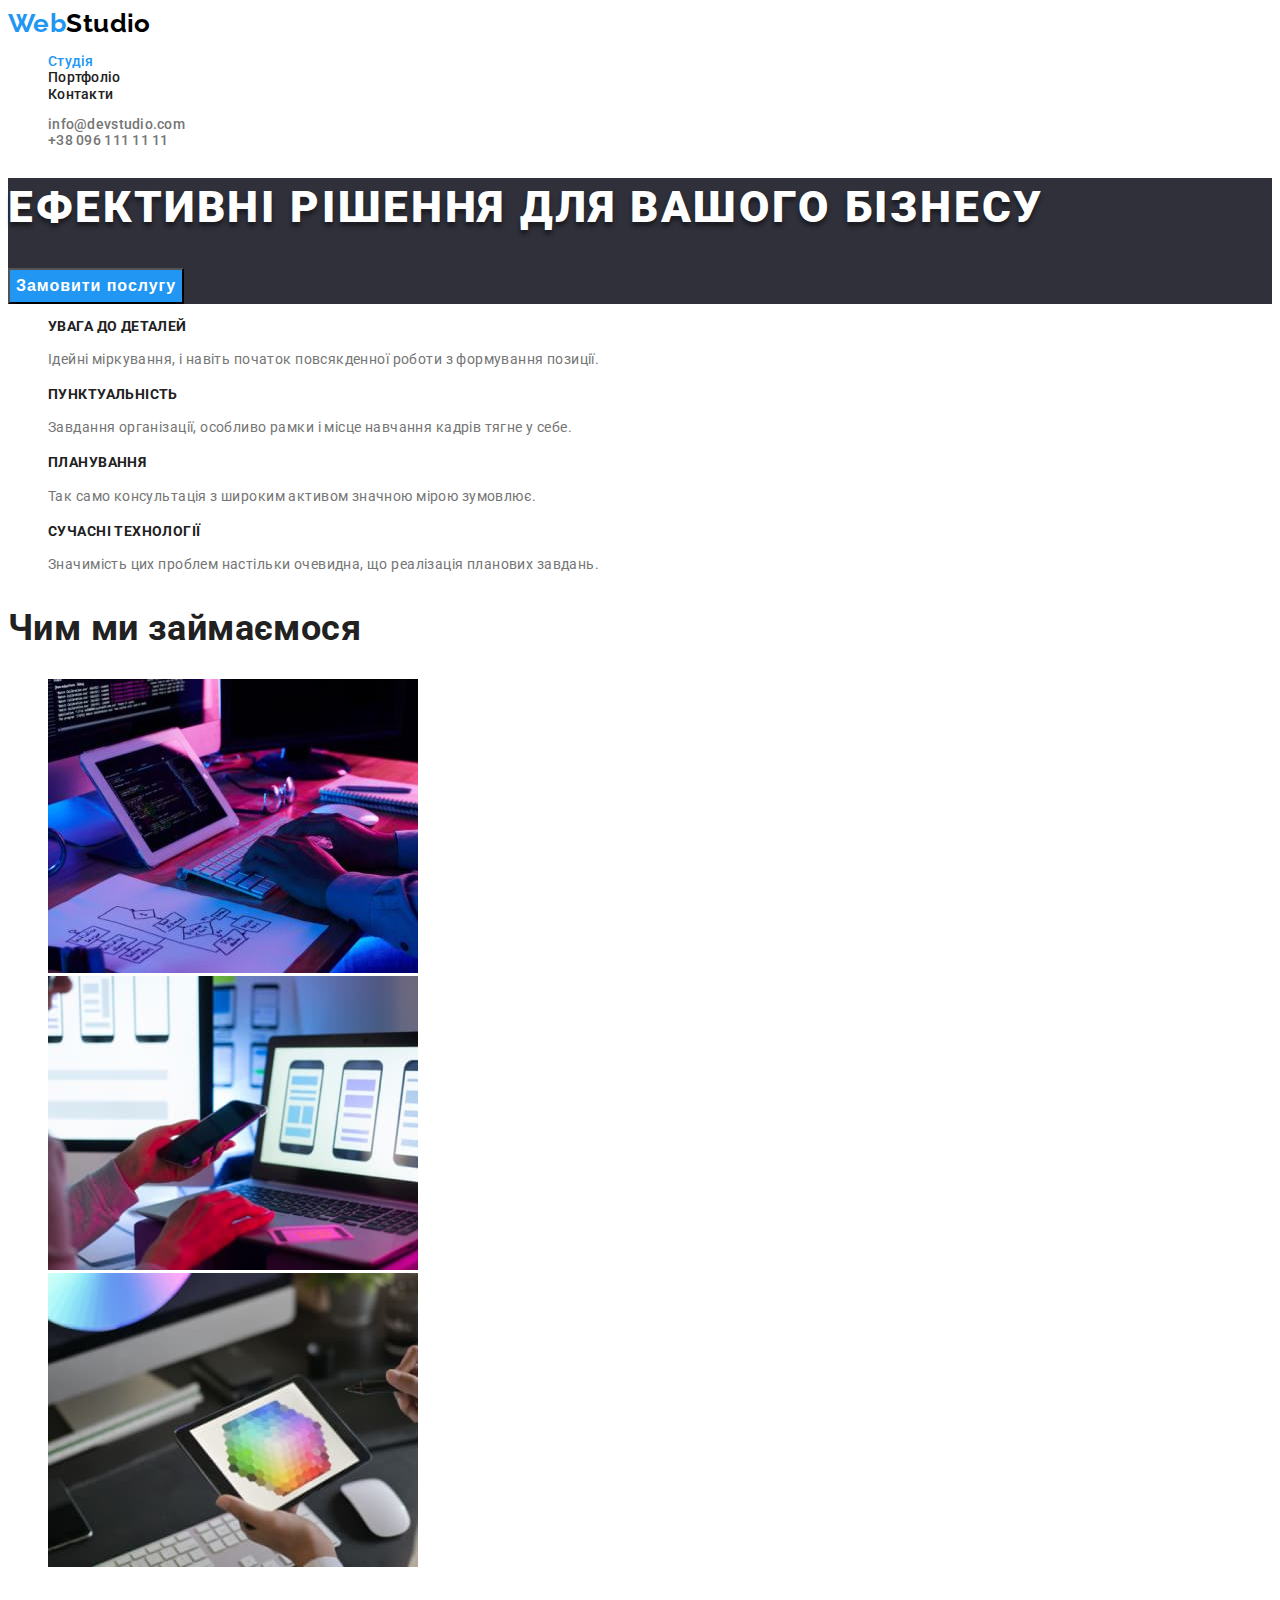
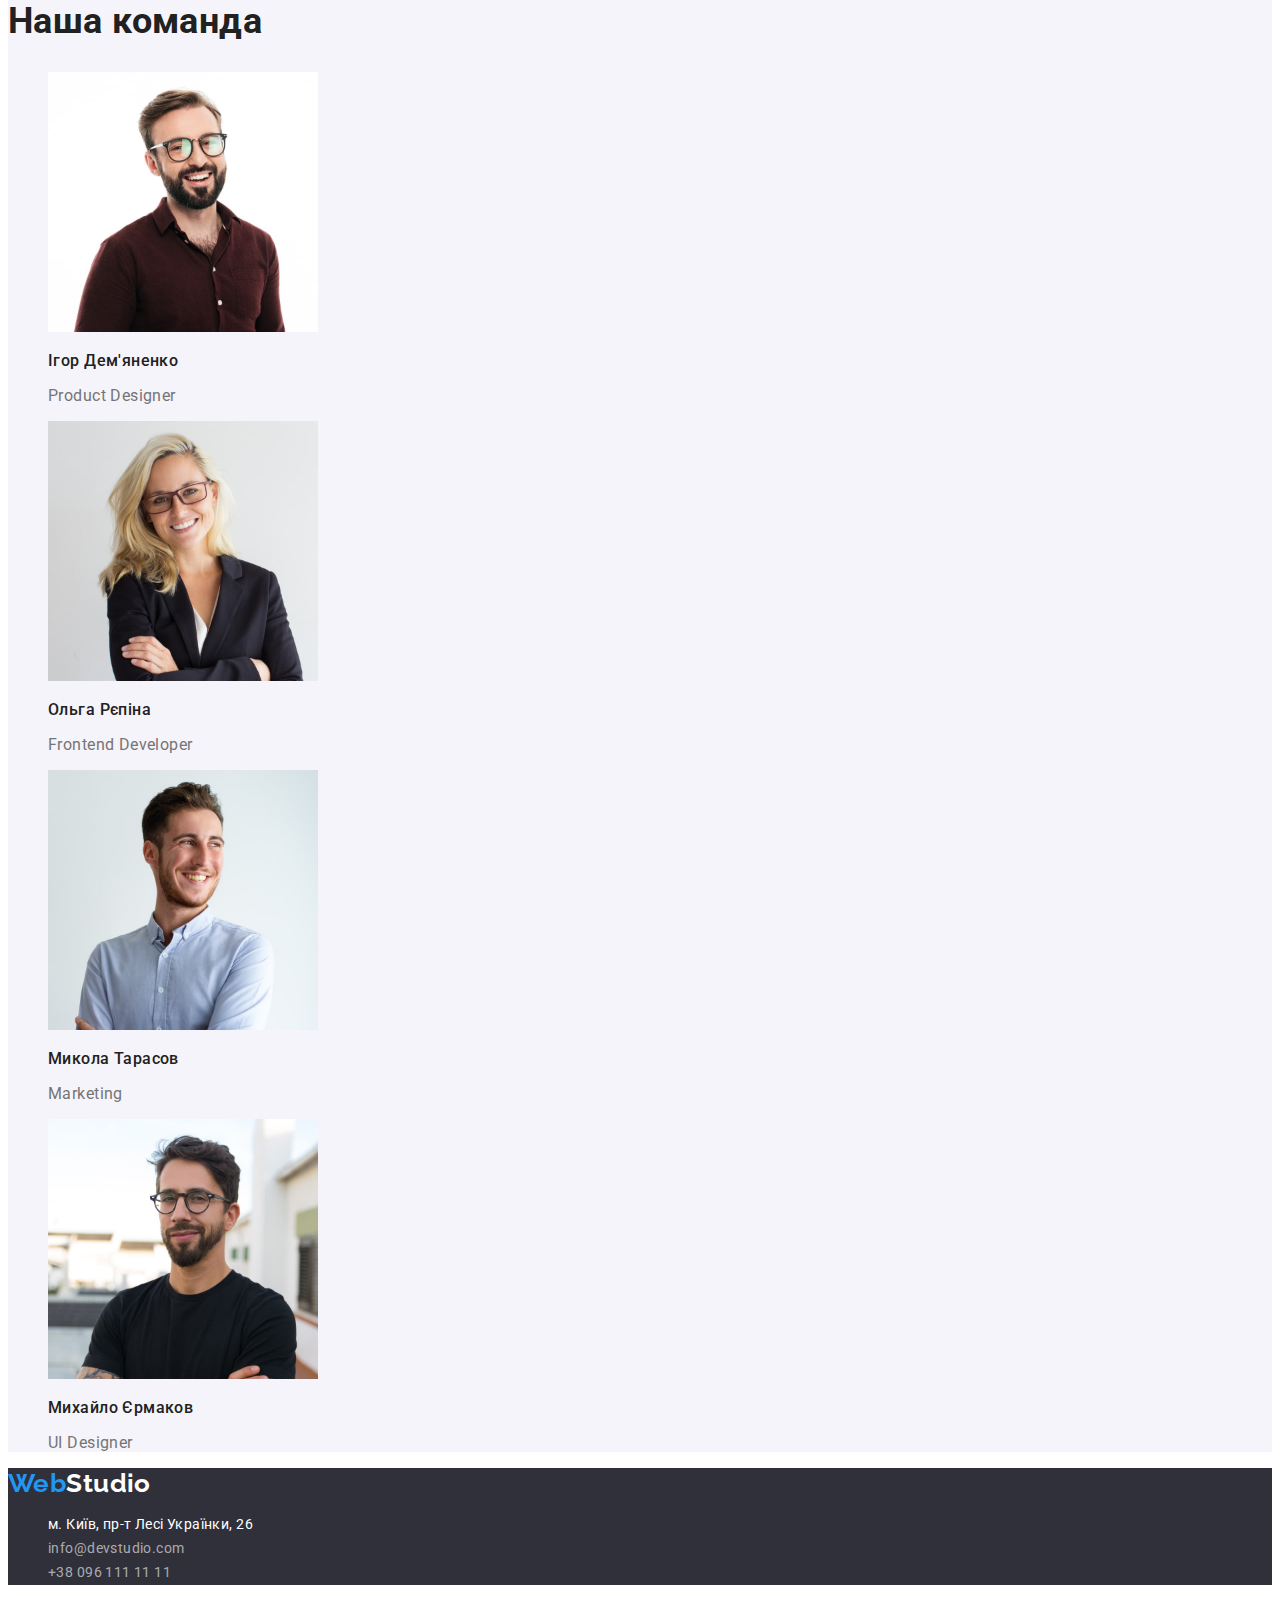
==== commit 3081c8cd: "final fixes for font and uppercase" ====
--- a/index.html
+++ b/index.html
@@ -15,13 +15,13 @@
     <header>
         <nav>
         <a href="./index.html" class="logo"><span class="logo-blue">Web</span><span class="logo-black">Studio</span></a>
-            <ul>
+            <ul class="unlist">
              <li ><a href="./index.html" class="nav-menu current">Студія</a></li>
              <li> <a href="./portfolio.html" class="nav-menu">Портфоліо</a></li>
              <li ><a href="#" class="nav-menu">Контакти</a></li>
             </ul>
         </nav>
-        <ul>
+        <ul class="unlist">
             <li><a href="mailto:info@devstudio.com" class="nav-menu-links">info@devstudio.com</a></li>
             <li><a href="tel:+380961111111" class="nav-menu-links">+38 096 111 11 11</a></li>
         </ul>
@@ -33,7 +33,7 @@
         </section>
          <section>
             <h2 class="visually-hidden">Features</h2>
-            <ul>
+            <ul class="unlist">
                 <li>
                     <h3 class="section-second-advantage">УВАГА ДО ДЕТАЛЕЙ</h3>
                     <p class="section-second-advantage-desription">Ідейні міркування, і навіть початок повсякденної роботи з формування позиції.</p>
@@ -54,7 +54,7 @@
         </section>
         <section class="section-third">
             <h2 class="section-title">Чим ми займаємося</h2>  
-            <ul>
+            <ul class="unlist">
                 <li>
                     <img src="./images/optimized/img1.jpg" 
                     alt="планшет з клавіатурою"
@@ -74,7 +74,7 @@
         </section>
         <section class="section-fourth">
             <h2 class="section-title">Наша команда</h2>
-            <ul>
+            <ul class="unlist">
                 <li>
                     <img src="./images/optimized/photo1.jpg" 
                     alt="Ігор Дем'яненко"
@@ -109,7 +109,7 @@
     <footer>
         <a href="index.html" class="logo"><span class="logo-blue">Web</span><span class="logo-white">Studio</span></a>
         <address class="address-text">
-            <ul>
+            <ul class="unlist">
                 <li><a href="https://www.google.com.ua/maps/place/%D0%B1%D1%83%D0%BB.+%D0%9B%D0%B5%D1%81%D0%B8+%D0%A3%D0%BA%D1%80%D0%B0%D0%B8%D0%BD%D0%BA%D0%B8,+26,+%D0%9A%D0%B8%D0%B5%D0%B2,+02000/@50.4265841,30.5361918,17z/data=!3m1!4b1!4m5!3m4!1s0x40d4cf0e033ecbe9:0x57a4dffefec77da0!8m2!3d50.4265807!4d30.5383858?hl=ru" class="footer-location">м. Київ, пр-т Лесі Українки, 26</a></li>
                 <li><a href="mailto:info@devstudio.com" class="footer-links">info@devstudio.com</a></li>
                 <li><a href="tel:+380961111111" class="footer-links">+38 096 111 11 11</a> </li>
--- a/css/styles.css
+++ b/css/styles.css
@@ -10,7 +10,9 @@
     --main-button-hover: #188CE8;
     --footer-text-color: rgba(255, 255, 255, 0.6);
 }
-
+.unlist {
+    list-style: none;
+}
 body {
     font-family:'Roboto', sans-serif;
     font-size: 14px;
@@ -91,6 +93,7 @@
 }
 .section-first-slogan {
     color: var(--company-white);
+    text-transform: uppercase;
     font-size: 44px;
     font-weight: 900;
     line-height: 1.36;
@@ -119,7 +122,7 @@
     color: var(--header-black);
 }
 .section-second-advantage {
-    /* font-size: 14px; */
+    font-size: inherit;
     font-weight: 700;
     line-height: 1.17;
     color: var(--header-black);
@@ -174,6 +177,7 @@
     letter-spacing: 0.06em;
 }
 .portfolio-description {
+    font-size: 16px;
     line-height: 1.88;
 }
 .footer-location{
